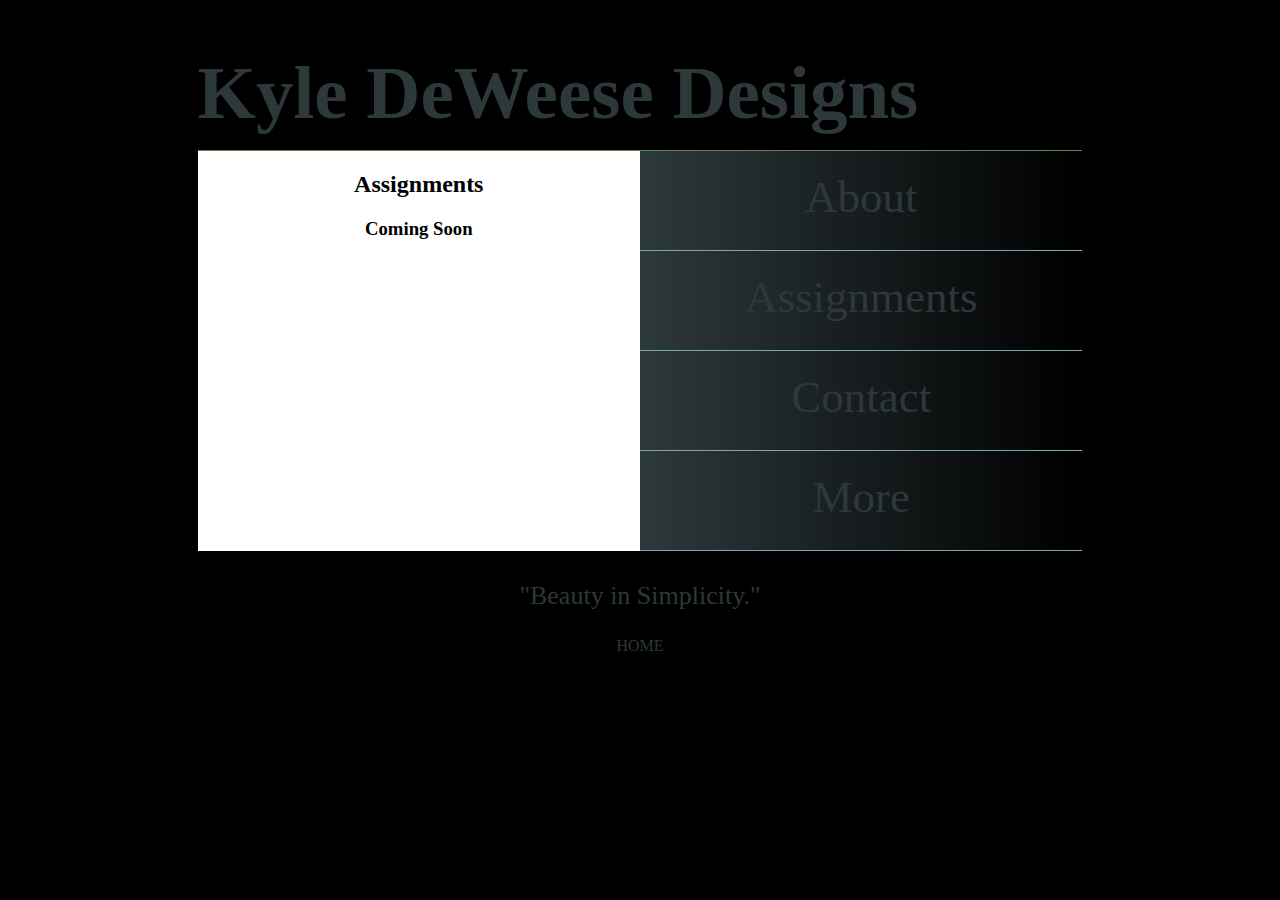
==== Assignments.html @ a7a39aa1 "Adding first version." ====
<!DOCTYPE html >
<html xmins="http://www.w3.org/1999/xhtml">
<head>
<link rel="stylesheet" type="text/css" href="special.css">
<title>Kyle DeWeese Designs</title>
</head>
<body>
   <div id = "container">
      <div id = "header">
         <h1>Kyle DeWeese Designs</h1> 
      </div>
      <div id = "content">
        <h2>Assignments</h2>
        <h3>Coming Soon</h3> 
      </div>
      <div id = "menu">
         <div id="menuoption">
            <p class="menu"><a href="About.html">About</a></p>
         </div>
         <div id="menuoption">
           <p class="menu"><a href="Assignments.html">Assignments</a></p>
         </div>
         <div id="menuoption">
           <p class="menu"><a href="Contact.html">Contact</a></p>
         </div>
         <div id="menuoption">
            <p class="menu"><a href="Extra.html">More</a></p>
         </div>
      </div>
      <div id = "footer">
         <p class="quote">"Beauty in Simplicity."</p>
         <p><a class="home" href="index.html">HOME</a></p>
      </div>
   </div>
</body>
</html>
---- special.css ----
body
{
   background-color:black;
}
#container
{
   margin-left:15%;
   margin-right:15%;
   margin-top:20px;
}
#header
{
   height:100px;
   border-bottom-style:solid;
   border-bottom-width:1px;
   border-bottom-color:#5D894F;
}
#pictures
{
   text-align:center;
   height:400px;
   width:50%;
   float:left;
   background-color:white;
}
#menu
{
   text-align:center;
   float:left;
   width:50%;
   height:400px;
}
#menuoption
{
   height:99px;
   text-align:center;
   background:linear-gradient(to right, #2D383B 1%, black 99%);
   border-bottom-style:solid;
   border-bottom-width:1px;
   border-bottom-color:#7CA6B2;
}
#footer
{
   margin-top:400px;
   height:100px;
   text-align:center;
}
#content
{
   text-align:center;
   height:400px;
   width:50%;
   float:left;
   background-color:white;
}
h1
{
   font-family:"broadway";
   font-size:75px;
   color:#2D383B;
   padding:0px 0px 0px 0px;
}
p.menu
{
   font-size:45px;
   font-family:"broadway";
   margin-top:0px;
   padding-top:20px;
}
#quote
{
   color:#2D383B;
   font-size:26px;
   padding-top:30px;
   padding-bottom:0px;
}
a:link 
{
   text-decoration:none;
   color:#2D383B;
}
a:visited 
{
   text-decoration:none;
   color:#41513D;
}
a:hover 
{ 
   text-decoration:underline;
   color:black;
}
a:active 
{
   text-decoration:underline;
   color:#A1715E;
}
a.home:link 
{
   text-decoration:none;
   color:#2D383B;
}
a.home:visited 
{
   text-decoration:none;
   color:#2D383B;
}
a.home:hover 
{ 
   text-decoration:underline;
   font-size:16pt;
   color:#2D383B;
}
a.home:active 
{
   text-decoration:underline;
   color:#2D383B;
}
a.head:link 
{
   text-decoration:none;
   color:#2D383B;
}
a.head:visited 
{
   text-decoration:none;
   color:#2D383B;
}
a.head:hover 
{ 
   text-decoration:none;
   color:#2D383B;
}
a.head:active 
{
   text-decoration:underline;
   color:#2D383B;
}
 p.quote
 {
   color:#2D383B;
   font-size:26px;
   padding-top:30px;
}
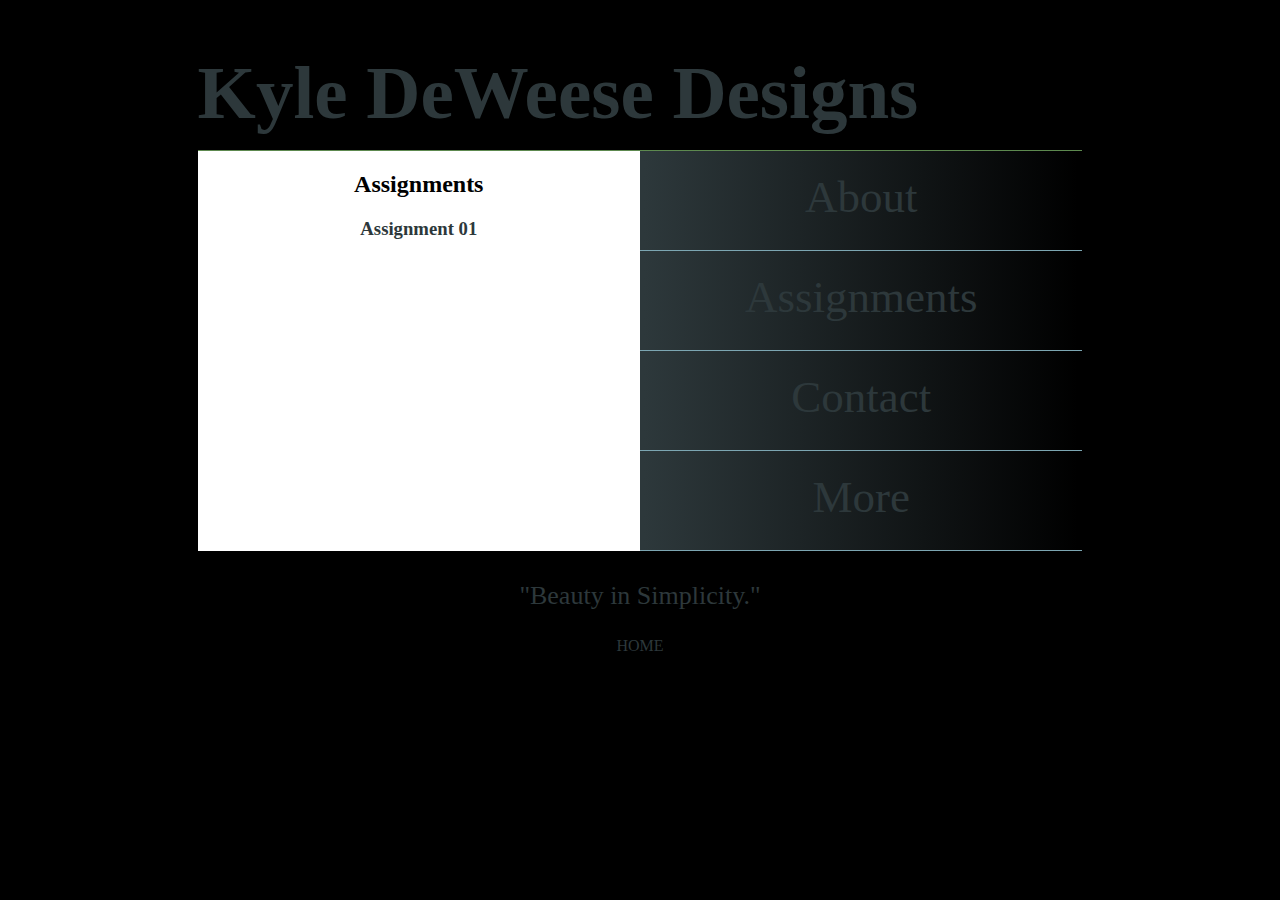
==== commit c8342ad4: "posting the practice php form." ====
--- a/Assignments.html
+++ b/Assignments.html
@@ -11,7 +11,7 @@
       </div>
       <div id = "content">
         <h2>Assignments</h2>
-        <h3>Coming Soon</h3> 
+        <h3><a href="Assignment01.html">Assignment 01</a></h3> 
       </div>
       <div id = "menu">
          <div id="menuoption">
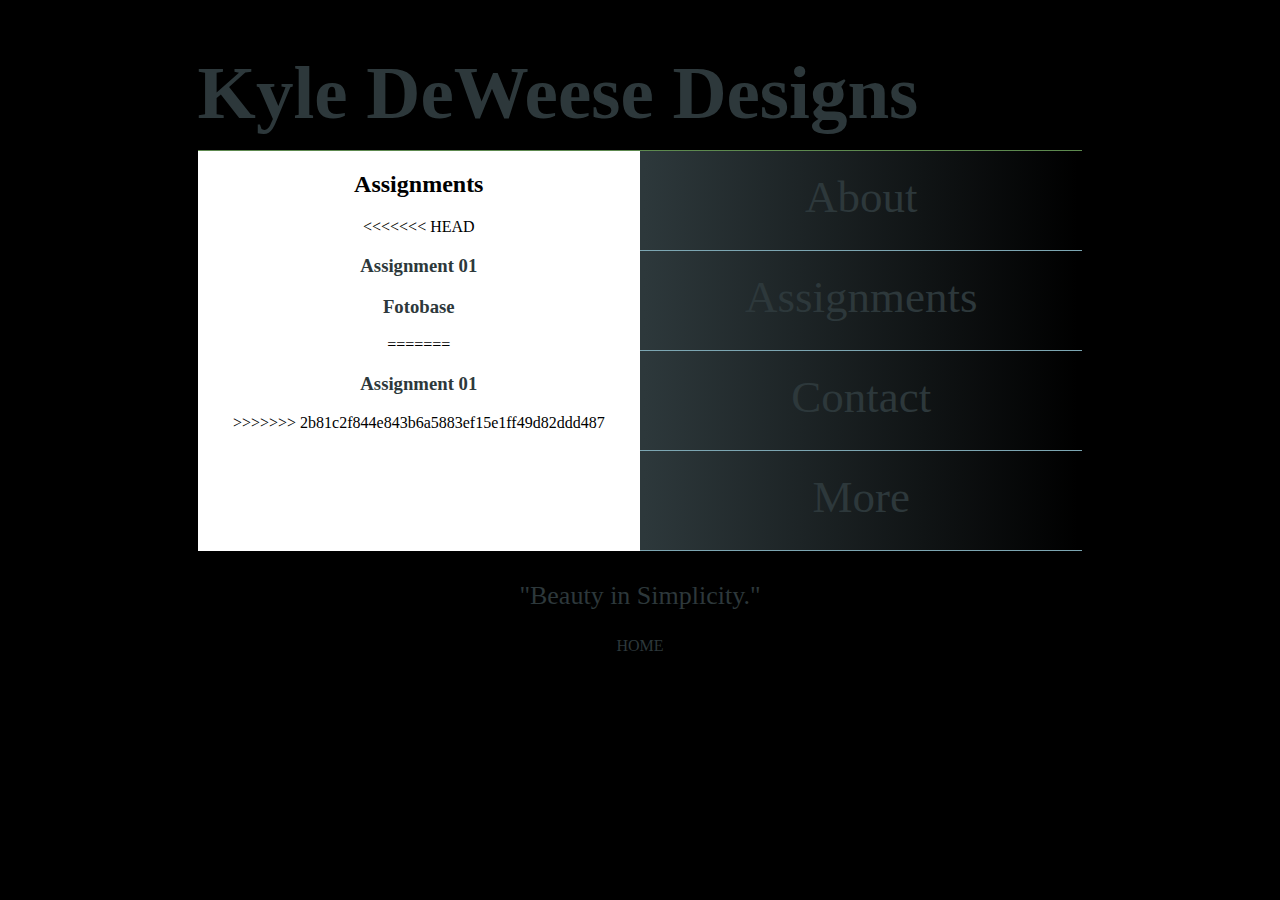
==== commit f8d36ecc: "commit already" ====
--- a/Assignments.html
+++ b/Assignments.html
@@ -11,7 +11,12 @@
       </div>
       <div id = "content">
         <h2>Assignments</h2>
-        <h3><a href="Assignment01.html">Assignment 01</a></h3> 
+<<<<<<< HEAD
+        <h3><a href="Assignment01.php">Assignment 01</a></h3>
+        <h3><a href="fotobase.php">Fotobase</a></h3> 
+=======
+        <h3><a href="Assignment01.php">Assignment 01</a></h3> 
+>>>>>>> 2b81c2f844e843b6a5883ef15e1ff49d82ddd487
       </div>
       <div id = "menu">
          <div id="menuoption">
